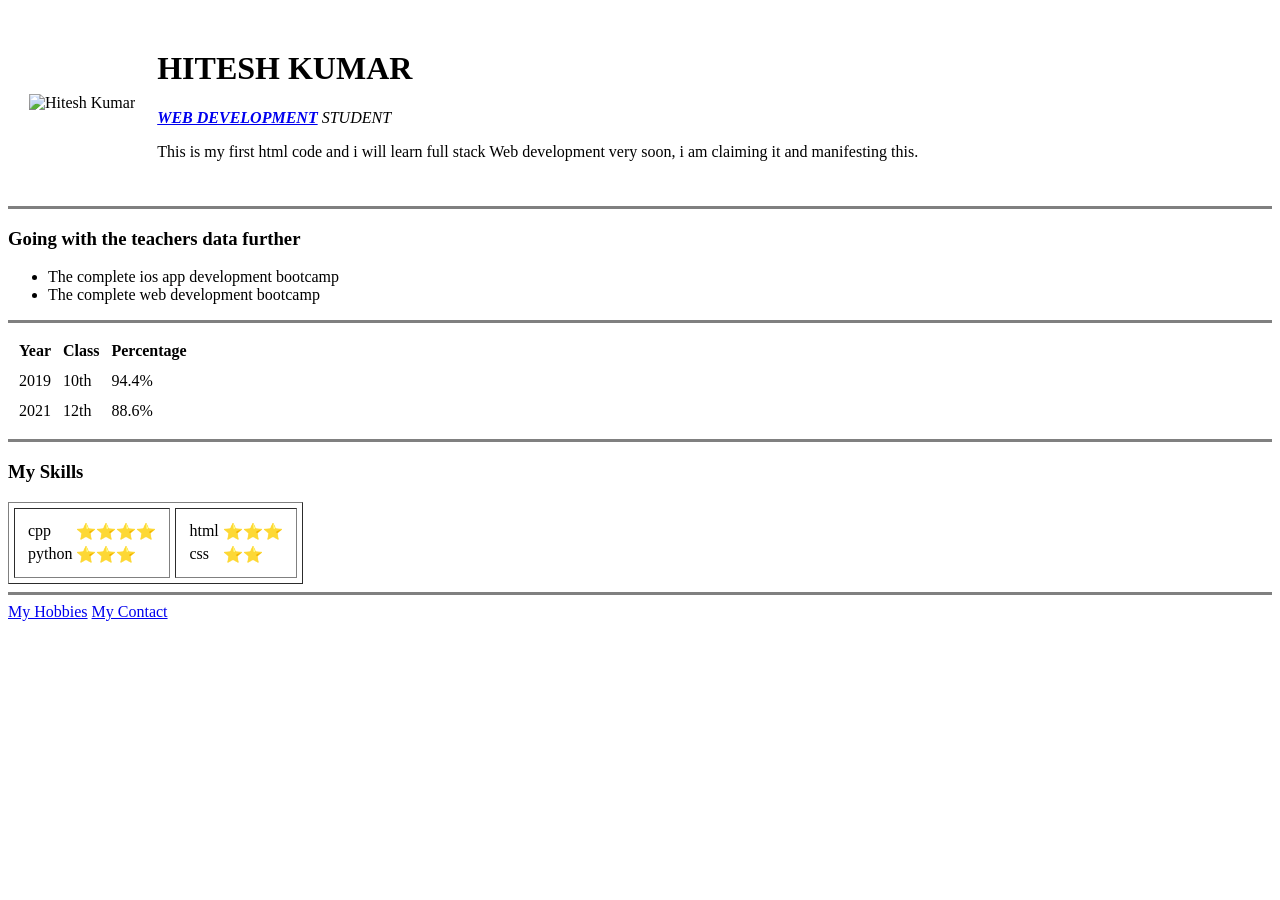
==== index.html @ e4e100d1 "Update and rename MYNAME.HTML to index.html" ====
<!DOCTYPE html>
<html lang="en">
<head>
    <meta charset="UTF-8">
    <meta name="viewport" content="width=device-width, initial-scale=1.0">
    <title>Document</title>
</head>
<body>
    <table cellspacing="20">
        <tr>
            <td>
                <img src="bjrpp.png" alt="Hitesh Kumar" width="200" height="200">
            </td>
            <td>
                <h1>
                    HITESH KUMAR<br>
                </h1>
                <p>
                    <em>
                       <strong>  <a href="https://www.geeksforgeeks.org/web-development/">WEB DEVELOPMENT</a></strong> STUDENT<br>
                    </em>
                    
                </p>
                <p>
                    This is my first html code and i will learn full stack Web development very soon, i am claiming it and manifesting this.
                </p>
            </td>
        </tr>
    </table>
    
    
    <hr size ="3" noshade>
    <h3>Going with the teachers data further</h3>
    <ul>
        <li>The complete ios app development bootcamp</li>
        <li>The complete web development bootcamp</li>
    </ul>
    <hr size ="3" noshade>
    <table cellspacing="10">
        <thead>
            <tr>
                <th>Year</th>
                <th>Class</th>
                <th>Percentage</th>
            </tr>
           </thead>
        <tr>
            <td>
                2019
            </td>
            <td>
                10th
            </td>   
            <td>
                94.4%
            </td>
    
        </tr>
        <tr>
            <td>
                2021
            </td>
            <td>
                12th
            </td>
            <td>
                88.6%
            </td>
    
        </tr>
    </table>
    <hr size =3 noshade>
    <h3>My Skills</h3>
    <table border="1" cellpadding="10" cellspacing="5">
        <tr>
            <td>
                <table>
                    <tr>
                        <td>cpp</td>
                        <td>⭐⭐⭐⭐</td>
                    </tr>
                    <tr>
                        <td>python</td>
                        <td>⭐⭐⭐</td>
                </table>
            </td>
            <td>
                <table>
                    <tr>
                        <td>html</td>
                        <td>⭐⭐⭐</td>
                    </tr>
                    <tr>
                        <td>css</td>
                        <td>⭐⭐</td>
                    </tr>
                </table>
        </tr>
    </table>
    <hr size ="3" noshade>
    <a href="hobbies.html">My Hobbies</a>
    <a href="contact.html">My Contact</a>
</body>
</html>
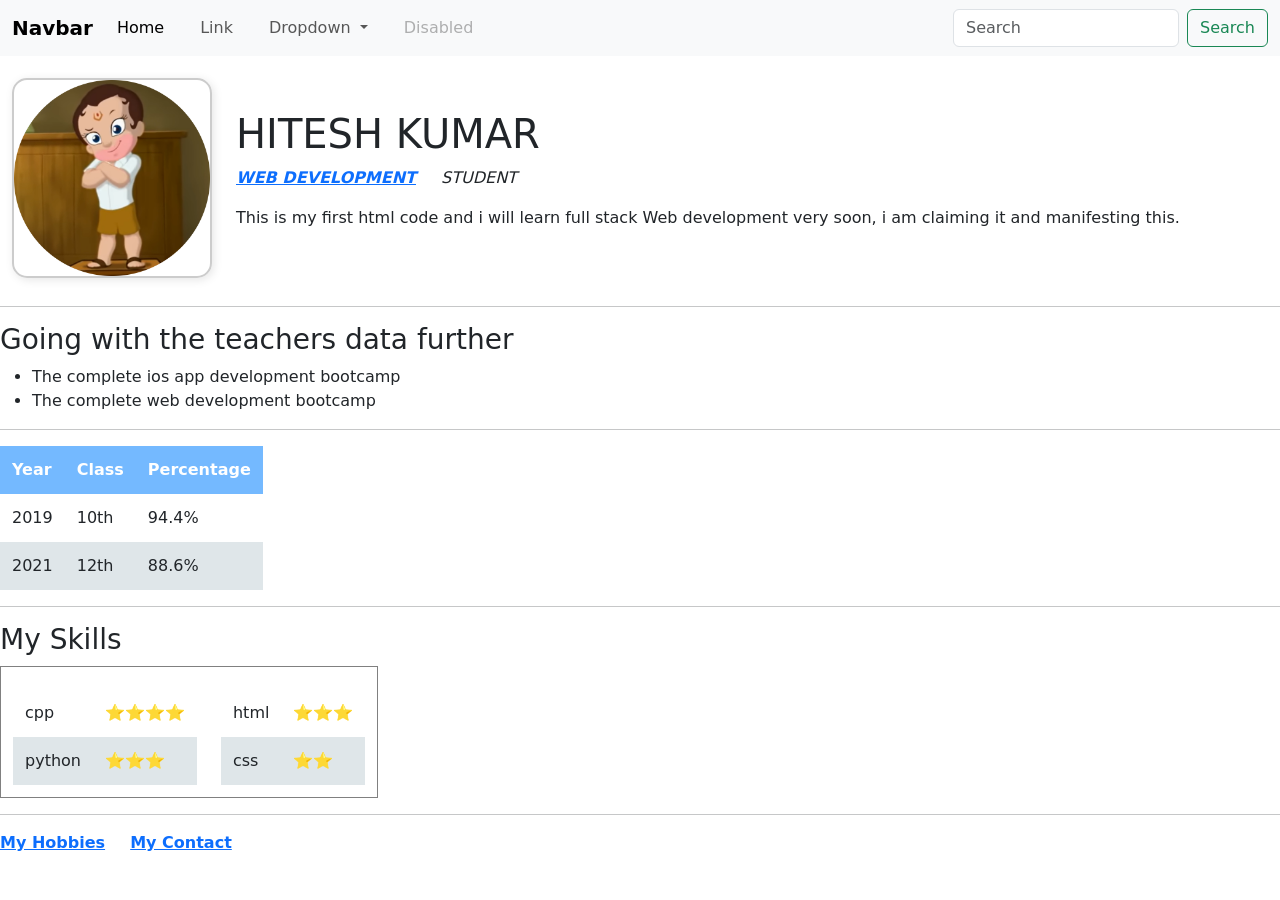
==== commit 67364521: "Updated index.html with latest code" ====
--- a/index.html
+++ b/index.html
@@ -1,104 +1,143 @@
-<!DOCTYPE html>
-<html lang="en">
-<head>
-    <meta charset="UTF-8">
-    <meta name="viewport" content="width=device-width, initial-scale=1.0">
-    <title>Document</title>
-</head>
-<body>
-    <table cellspacing="20">
-        <tr>
-            <td>
-                <img src="bjrpp.png" alt="Hitesh Kumar" width="200" height="200">
-            </td>
-            <td>
-                <h1>
-                    HITESH KUMAR<br>
-                </h1>
-                <p>
-                    <em>
-                       <strong>  <a href="https://www.geeksforgeeks.org/web-development/">WEB DEVELOPMENT</a></strong> STUDENT<br>
-                    </em>
-                    
-                </p>
-                <p>
-                    This is my first html code and i will learn full stack Web development very soon, i am claiming it and manifesting this.
-                </p>
-            </td>
-        </tr>
-    </table>
-    
-    
-    <hr size ="3" noshade>
-    <h3>Going with the teachers data further</h3>
-    <ul>
-        <li>The complete ios app development bootcamp</li>
-        <li>The complete web development bootcamp</li>
-    </ul>
-    <hr size ="3" noshade>
-    <table cellspacing="10">
-        <thead>
-            <tr>
-                <th>Year</th>
-                <th>Class</th>
-                <th>Percentage</th>
-            </tr>
-           </thead>
-        <tr>
-            <td>
-                2019
-            </td>
-            <td>
-                10th
-            </td>   
-            <td>
-                94.4%
-            </td>
-    
-        </tr>
-        <tr>
-            <td>
-                2021
-            </td>
-            <td>
-                12th
-            </td>
-            <td>
-                88.6%
-            </td>
-    
-        </tr>
-    </table>
-    <hr size =3 noshade>
-    <h3>My Skills</h3>
-    <table border="1" cellpadding="10" cellspacing="5">
-        <tr>
-            <td>
-                <table>
-                    <tr>
-                        <td>cpp</td>
-                        <td>⭐⭐⭐⭐</td>
-                    </tr>
-                    <tr>
-                        <td>python</td>
-                        <td>⭐⭐⭐</td>
-                </table>
-            </td>
-            <td>
-                <table>
-                    <tr>
-                        <td>html</td>
-                        <td>⭐⭐⭐</td>
-                    </tr>
-                    <tr>
-                        <td>css</td>
-                        <td>⭐⭐</td>
-                    </tr>
-                </table>
-        </tr>
-    </table>
-    <hr size ="3" noshade>
-    <a href="hobbies.html">My Hobbies</a>
-    <a href="contact.html">My Contact</a>
-</body>
-</html>
+<!DOCTYPE html>
+<html lang="en">
+<head>
+    <meta charset="UTF-8">
+    <meta name="viewport" content="width=device-width, initial-scale=1.0">
+    <title>Document</title>
+    <link rel="stylesheet" href="style.css">
+    <link href="https://cdn.jsdelivr.net/npm/bootstrap@5.3.7/dist/css/bootstrap.min.css" rel="stylesheet" integrity="sha384-LN+7fdVzj6u52u30Kp6M/trliBMCMKTyK833zpbD+pXdCLuTusPj697FH4R/5mcr" crossorigin="anonymous">
+</head>
+<body>
+    <nav class="navbar navbar-expand-lg bg-body-tertiary">
+  <div class="container-fluid">
+    <a class="navbar-brand" href="#">Navbar</a>
+    <button class="navbar-toggler" type="button" data-bs-toggle="collapse" data-bs-target="#navbarSupportedContent" aria-controls="navbarSupportedContent" aria-expanded="false" aria-label="Toggle navigation">
+      <span class="navbar-toggler-icon"></span>
+    </button>
+    <div class="collapse navbar-collapse" id="navbarSupportedContent">
+      <ul class="navbar-nav me-auto mb-2 mb-lg-0">
+        <li class="nav-item">
+          <a class="nav-link active" aria-current="page" href="#">Home</a>
+        </li>
+        <li class="nav-item">
+          <a class="nav-link" href="#">Link</a>
+        </li>
+        <li class="nav-item dropdown">
+          <a class="nav-link dropdown-toggle" href="#" role="button" data-bs-toggle="dropdown" aria-expanded="false">
+            Dropdown
+          </a>
+          <ul class="dropdown-menu">
+            <li><a class="dropdown-item" href="#">Action</a></li>
+            <li><a class="dropdown-item" href="#">Another action</a></li>
+            <li><hr class="dropdown-divider"></li>
+            <li><a class="dropdown-item" href="#">Something else here</a></li>
+          </ul>
+        </li>
+        <li class="nav-item">
+          <a class="nav-link disabled" aria-disabled="true">Disabled</a>
+        </li>
+      </ul>
+      <form class="d-flex" role="search">
+        <input class="form-control me-2" type="search" placeholder="Search" aria-label="Search"/>
+        <button class="btn btn-outline-success" type="submit">Search</button>
+      </form>
+    </div>
+  </div>
+</nav>
+    <table cellspacing="20">
+        <tr>
+            <td>
+                <img src="bjrpp.png" alt="Hitesh Kumar" width="200" height="200">
+            </td>
+            <td>
+                <h1>
+                    HITESH KUMAR<br>
+                </h1>
+                <p>
+                    <em>
+                       <strong>  <a href="https://www.geeksforgeeks.org/web-development/">WEB DEVELOPMENT</a></strong> STUDENT<br>
+                    </em>
+                    
+                </p>
+                <p>
+                    This is my first html code and i will learn full stack Web development very soon, i am claiming it and manifesting this.
+                </p>
+            </td>
+        </tr>
+    </table>
+    
+    
+    <hr size ="3" noshade>
+    <h3>Going with the teachers data further</h3>
+    <ul>
+        <li>The complete ios app development bootcamp</li>
+        <li>The complete web development bootcamp</li>
+    </ul>
+    <hr size ="3" noshade>
+    <table cellspacing="10">
+        <thead>
+            <tr>
+                <th>Year</th>
+                <th>Class</th>
+                <th>Percentage</th>
+            </tr>
+           </thead>
+        <tr>
+            <td>
+                2019
+            </td>
+            <td>
+                10th
+            </td>   
+            <td>
+                94.4%
+            </td>
+    
+        </tr>
+        <tr>
+            <td>
+                2021
+            </td>
+            <td>
+                12th
+            </td>
+            <td>
+                88.6%
+            </td>
+    
+        </tr>
+    </table>
+    <hr size =3 noshade>
+    <h3>My Skills</h3>
+    <table border="1" cellpadding="10" cellspacing="5">
+        <tr>
+            <td>
+                <table>
+                    <tr>
+                        <td>cpp</td>
+                        <td>⭐⭐⭐⭐</td>
+                    </tr>
+                    <tr>
+                        <td>python</td>
+                        <td>⭐⭐⭐</td>
+                </table>
+            </td>
+            <td>
+                <table>
+                    <tr>
+                        <td>html</td>
+                        <td>⭐⭐⭐</td>
+                    </tr>
+                    <tr>
+                        <td>css</td>
+                        <td>⭐⭐</td>
+                    </tr>
+                </table>
+        </tr>
+    </table>
+    <hr size ="3" noshade>
+    <a href="hobbies.html">My Hobbies</a>
+    <a href="contact.html">My Contact</a>
+    <script src="https://cdn.jsdelivr.net/npm/bootstrap@5.3.7/dist/js/bootstrap.bundle.min.js" integrity="sha384-ndDqU0Gzau9qJ1lfW4pNLlhNTkCfHzAVBReH9diLvGRem5+R9g2FzA8ZGN954O5Q" crossorigin="anonymous"></script>
+</body>
+</html>
--- a/style.css
+++ b/style.css
@@ -0,0 +1,94 @@
+/* General styles */
+body {
+    font-family: 'Segoe UI', Tahoma, Geneva, Verdana, sans-serif;
+    background: #eef1f5;
+    margin: 20px;
+    color: #2f3542;
+}
+
+/* Header styling */
+h1 {
+    color: #2c3e50;
+    font-size: 32px;
+    margin-bottom: 5px;
+}
+
+h3 {
+    color: #1e3799;
+    margin-top: 30px;
+    font-size: 24px;
+}
+
+/* Link styling */
+a {
+    text-decoration: none;
+    color: #0984e3;
+    font-weight: bold;
+    margin-right: 20px;
+}
+
+a:hover {
+    color: #0652dd;
+    text-decoration: underline;
+}
+
+/* Image style */
+img {
+    border-radius: 15px;
+    border: 2px solid #ccc;
+    box-shadow: 2px 2px 10px rgba(0,0,0,0.1);
+}
+
+/* HR line */
+hr {
+    border: none;
+    border-top: 2px solid #b2bec3;
+    margin: 30px 0;
+}
+
+/* Table styling */
+table {
+    border-collapse: collapse;
+    margin-top: 10px;
+}
+
+th, td {
+    padding: 12px;
+    text-align: left;
+}
+
+th {
+    background-color: #74b9ff;
+    color: white;
+}
+
+tr:nth-child(even) {
+    background-color: #dfe6e9;
+}
+
+/* Specific class for education table */
+.education {
+    width: 100%;
+    margin-top: 10px;
+}
+
+/* Skills table styling */
+.skills {
+    border: 1px solid #ccc;
+    padding: 10px;
+}
+
+.skills td {
+    background-color: #ffffff;
+    padding: 8px;
+}
+
+/* Inner skills table (no border) */
+.skills table {
+    border: none;
+}
+
+.skills table td {
+    border: none;
+    padding: 5px 10px;
+}
